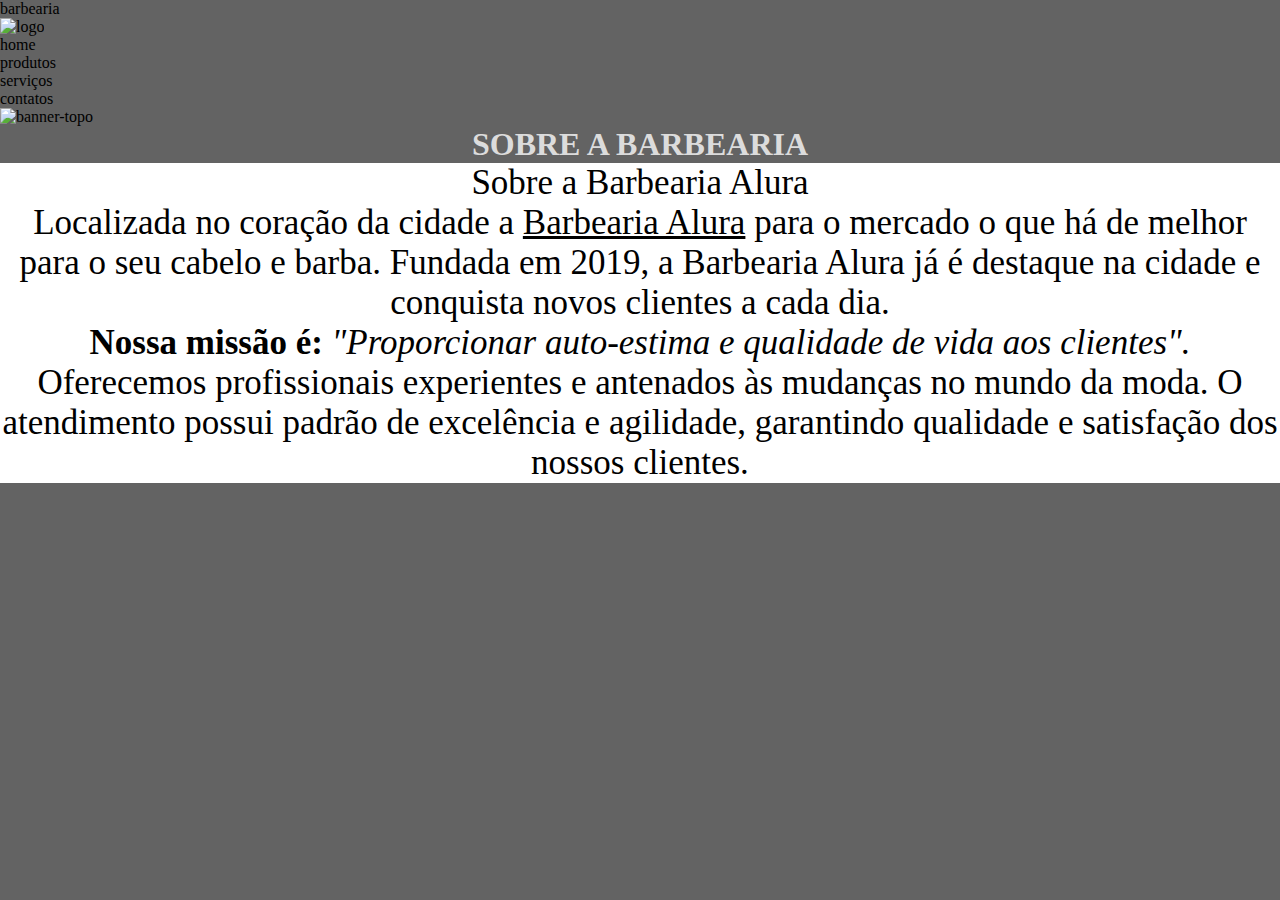
==== index.html @ 70aafbe4 "jj" ====
<!DOCTYPE html>
<html lang="pt-br">

<head>
  <meta charset="UTF-8">

  <meta name="viewport" content="width=device-width, initial-scale=1.0">
  <link rel="stylesheet" href="style.css" <title>barbearia</title>
</head>

<body>
  <header>
    <div class="header-pai">

      <img id="logo" src="https://1nem.vercel.app/img/logo_bco.png" alt="logo">
       
    </div>
  </header>
  <ul>
    <li>home</li>
    <li>produtos</li>
    <li>serviços</li>
    <li>contatos</li>
  </ul>


  <img id="banner" src="https://1nem.vercel.app/img/banner-home.jpg" alt="banner-topo">

  <h1>sobre a barbearia</h1>
  <div class="texto">
    Sobre a Barbearia Alura




    <p>
      Localizada no coração da cidade a <u>Barbearia Alura</u> para o mercado o que há de melhor para o seu cabelo e
      barba.
      Fundada em 2019, a Barbearia Alura já é destaque na cidade e conquista novos clientes a cada dia.
    </p>
    <p>

      <strong> Nossa missão é:</strong> <em>"Proporcionar auto-estima e qualidade de vida aos clientes".
      </em>
    </p>
    <p>


      Oferecemos profissionais experientes e antenados às mudanças no mundo da moda. O atendimento possui padrão de
      excelência e agilidade, garantindo qualidade e satisfação dos nossos clientes.
  </div>
  </p>
</body>

</html>
---- style.css ----
*  {
margin: 0;
padding: 0;

}

#logo {
width: 5%;
height: 5%;

}

#banner {

width: 100%;

}

h1 {

    text-align: center;
    color:gainsboro;
    text-transform:uppercase;
}

body {
    background: #636363;
    }

.texto {
background-color: white;
font-size: 35px;
text-align: center;

}
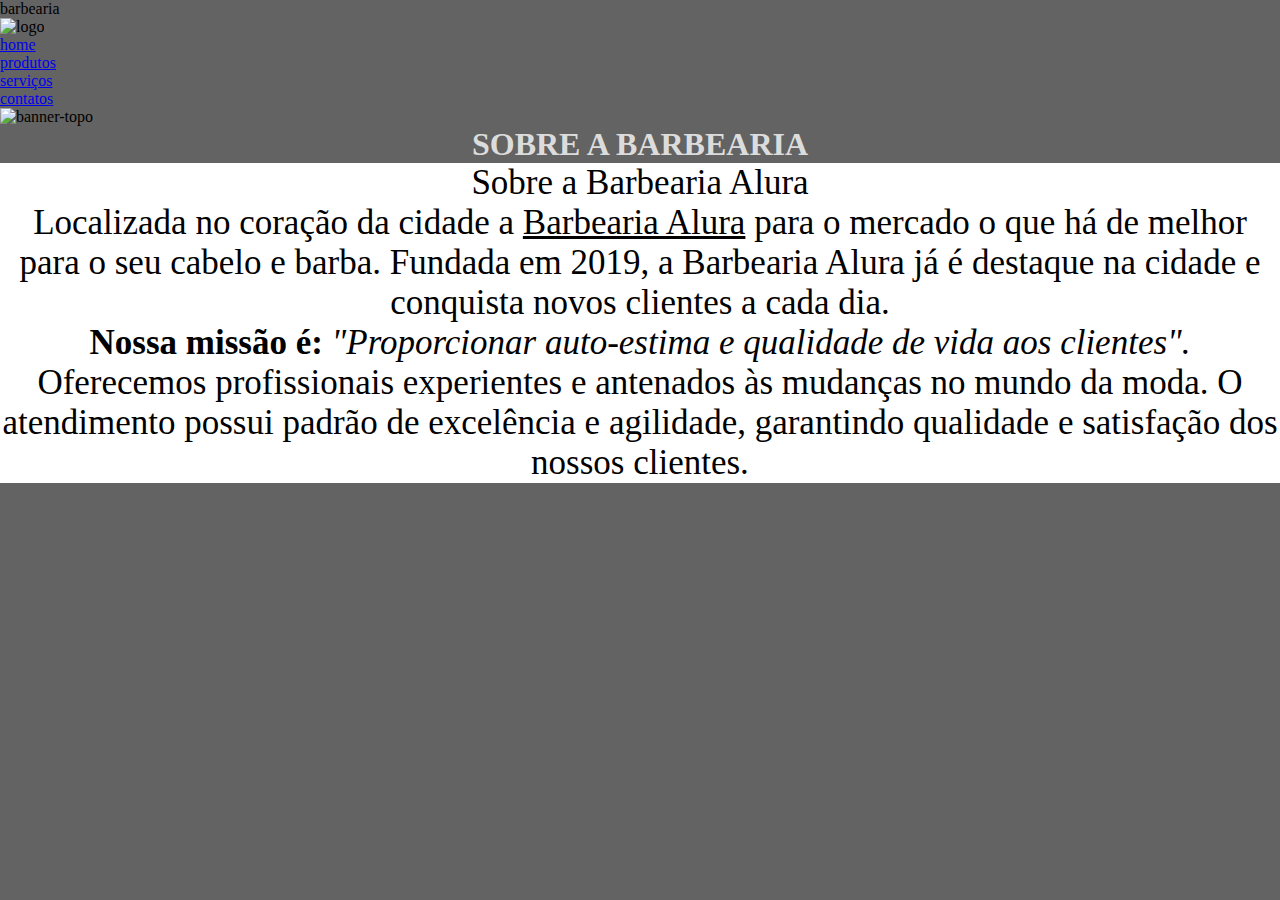
==== commit e3826266: "aa" ====
--- a/index.html
+++ b/index.html
@@ -13,15 +13,17 @@
     <div class="header-pai">
 
       <img id="logo" src="https://1nem.vercel.app/img/logo_bco.png" alt="logo">
-       
+     <nav>
+      <ul>
+        <li><a href="#">home</a></li>
+        <li><a href="#">produtos</a></li>
+        <li><a href="#">serviços</a></li>
+        <li><a href="#">contatos</a></li>
+      </ul>
+     </nav>  
     </div>
   </header>
-  <ul>
-    <li>home</li>
-    <li>produtos</li>
-    <li>serviços</li>
-    <li>contatos</li>
-  </ul>
+  
 
 
   <img id="banner" src="https://1nem.vercel.app/img/banner-home.jpg" alt="banner-topo">
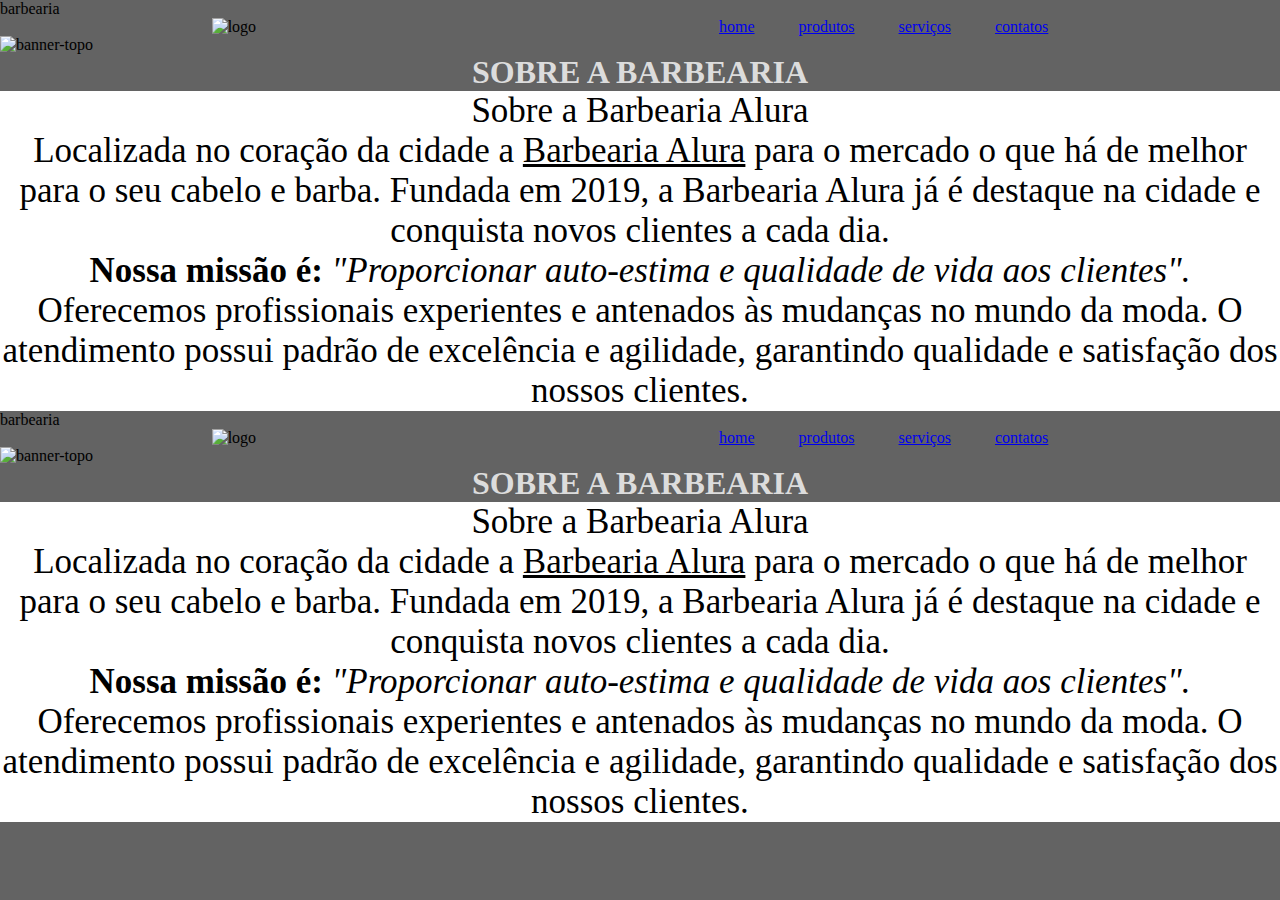
==== commit 282d5c75: "sjs" ====
--- a/index.html
+++ b/index.html
@@ -1,3 +1,59 @@
+<!DOCTYPE html>
+<html lang="pt-br">
+
+<head>
+  <meta charset="UTF-8">
+
+  <meta name="viewport" content="width=device-width, initial-scale=1.0">
+  <link rel="stylesheet" href="style.css" <title>barbearia</title>
+</head>
+
+<body>
+  <header>
+    <div class="header-pai">
+
+      <img id="logo" src="https://1nem.vercel.app/img/logo_bco.png" alt="logo">
+     <nav>
+      <ul>
+        <li><a href="#">home</a></li>
+        <li><a href="#">produtos</a></li>
+        <li><a href="#">serviços</a></li>
+        <li><a href="#">contatos</a></li>
+      </ul>
+     </nav>  
+    </div>
+  </header>
+  
+
+
+  <img id="banner" src="https://1nem.vercel.app/img/banner-home.jpg" alt="banner-topo">
+
+  <h1>sobre a barbearia</h1>
+  <div class="texto">
+    Sobre a Barbearia Alura
+
+
+
+
+    <p>
+      Localizada no coração da cidade a <u>Barbearia Alura</u> para o mercado o que há de melhor para o seu cabelo e
+      barba.
+      Fundada em 2019, a Barbearia Alura já é destaque na cidade e conquista novos clientes a cada dia.
+    </p>
+    <p>
+
+      <strong> Nossa missão é:</strong> <em>"Proporcionar auto-estima e qualidade de vida aos clientes".
+      </em>
+    </p>
+    <p>
+
+
+      Oferecemos profissionais experientes e antenados às mudanças no mundo da moda. O atendimento possui padrão de
+      excelência e agilidade, garantindo qualidade e satisfação dos nossos clientes.
+  </div>
+  </p>
+</body>
+
 <!DOCTYPE html>
 <html lang="pt-br">
 
--- a/style.css
+++ b/style.css
@@ -8,6 +8,20 @@
 width: 5%;
 height: 5%;
 
+}
+
+.header-pai{
+ position: relative;
+ display: flex;
+ justify-content: space-around;
+ align-items: center;
+
+
+}
+
+nav li {
+    display: inline;
+    padding: 20px;
 }
 
 #banner {
--- a/style.css
+++ b/style.css
@@ -8,6 +8,20 @@
 width: 5%;
 height: 5%;
 
+}
+
+.header-pai{
+ position: relative;
+ display: flex;
+ justify-content: space-around;
+ align-items: center;
+
+
+}
+
+nav li {
+    display: inline;
+    padding: 20px;
 }
 
 #banner {
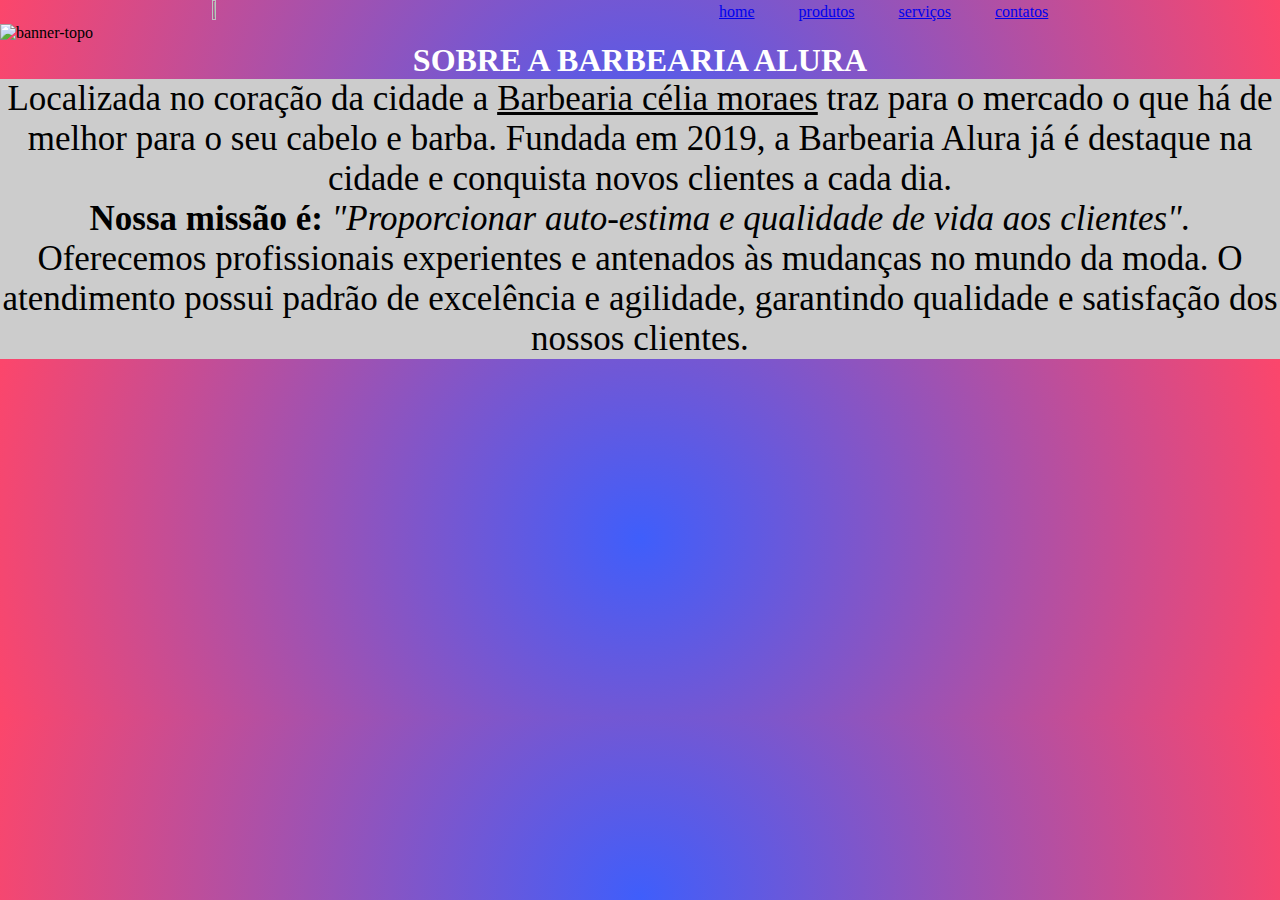
==== commit 413f1bee: "n" ====
--- a/index.html
+++ b/index.html
@@ -1,113 +1,53 @@
 <!DOCTYPE html>
 <html lang="pt-br">
 
+
 <head>
-  <meta charset="UTF-8">
-
-  <meta name="viewport" content="width=device-width, initial-scale=1.0">
-  <link rel="stylesheet" href="style.css" <title>barbearia</title>
+    <meta charset="UTF-8">
+    <meta name="viewport" content="width=device-width, initial-scale=1.0">
+    <link rel="stylesheet" href="style.css">
+    <title>Barbearia Célia</title>
 </head>
 
+
 <body>
-  <header>
-    <div class="header-pai">
-
-      <img id="logo" src="https://1nem.vercel.app/img/logo_bco.png" alt="logo">
-     <nav>
-      <ul>
+    <header>
+        <div class="header-pai">
+        <img id="logo" src="https://1nem.vercel.app/img/logo_bco.png" alt="">
+   <nav>
+    <ul>
         <li><a href="#">home</a></li>
         <li><a href="#">produtos</a></li>
         <li><a href="#">serviços</a></li>
         <li><a href="#">contatos</a></li>
-      </ul>
-     </nav>  
+    </ul>
+   </nav>
     </div>
-  </header>
-  
-
-
-  <img id="banner" src="https://1nem.vercel.app/img/banner-home.jpg" alt="banner-topo">
-
-  <h1>sobre a barbearia</h1>
-  <div class="texto">
-    Sobre a Barbearia Alura
+   </header>
 
 
 
 
-    <p>
-      Localizada no coração da cidade a <u>Barbearia Alura</u> para o mercado o que há de melhor para o seu cabelo e
-      barba.
-      Fundada em 2019, a Barbearia Alura já é destaque na cidade e conquista novos clientes a cada dia.
-    </p>
-    <p>
-
-      <strong> Nossa missão é:</strong> <em>"Proporcionar auto-estima e qualidade de vida aos clientes".
-      </em>
-    </p>
-    <p>
+    <img id="banner-topo" src="https://1nem.vercel.app/img/banner-home.jpg" alt="banner-topo">
 
 
-      Oferecemos profissionais experientes e antenados às mudanças no mundo da moda. O atendimento possui padrão de
-      excelência e agilidade, garantindo qualidade e satisfação dos nossos clientes.
-  </div>
-  </p>
+    <h1>sobre a barbearia alura</h1>
+    <div class="texto">
+        <p>Localizada no coração da cidade a <u>Barbearia célia moraes</u> traz para o mercado o que há de melhor para o
+            seu cabelo e
+            barba. Fundada em 2019, a Barbearia Alura já é destaque na cidade e conquista novos clientes a cada dia.</p>
+
+
+        <p> <b>Nossa missão é:</b> <i>"Proporcionar auto-estima e qualidade de vida aos clientes".</i> </p>
+
+
+        <p>Oferecemos profissionais experientes e antenados às mudanças no mundo da moda. O atendimento possui padrão de
+            excelência e agilidade, garantindo qualidade e satisfação dos nossos clientes.</p>
+    </div>
+   
 </body>
 
-<!DOCTYPE html>
-<html lang="pt-br">
 
-<head>
-  <meta charset="UTF-8">
-
-  <meta name="viewport" content="width=device-width, initial-scale=1.0">
-  <link rel="stylesheet" href="style.css" <title>barbearia</title>
-</head>
-
-<body>
-  <header>
-    <div class="header-pai">
-
-      <img id="logo" src="https://1nem.vercel.app/img/logo_bco.png" alt="logo">
-     <nav>
-      <ul>
-        <li><a href="#">home</a></li>
-        <li><a href="#">produtos</a></li>
-        <li><a href="#">serviços</a></li>
-        <li><a href="#">contatos</a></li>
-      </ul>
-     </nav>  
-    </div>
-  </header>
-  
+</html>
 
 
-  <img id="banner" src="https://1nem.vercel.app/img/banner-home.jpg" alt="banner-topo">
-
-  <h1>sobre a barbearia</h1>
-  <div class="texto">
-    Sobre a Barbearia Alura
-
-
-
-
-    <p>
-      Localizada no coração da cidade a <u>Barbearia Alura</u> para o mercado o que há de melhor para o seu cabelo e
-      barba.
-      Fundada em 2019, a Barbearia Alura já é destaque na cidade e conquista novos clientes a cada dia.
-    </p>
-    <p>
-
-      <strong> Nossa missão é:</strong> <em>"Proporcionar auto-estima e qualidade de vida aos clientes".
-      </em>
-    </p>
-    <p>
-
-
-      Oferecemos profissionais experientes e antenados às mudanças no mundo da moda. O atendimento possui padrão de
-      excelência e agilidade, garantindo qualidade e satisfação dos nossos clientes.
-  </div>
-  </p>
-</body>
-
-</html>--- a/style.css
+++ b/style.css
@@ -1,49 +1,55 @@
-*  {
-margin: 0;
-padding: 0;
-
-}
-
-#logo {
-width: 5%;
-height: 5%;
-
-}
-
-.header-pai{
- position: relative;
- display: flex;
- justify-content: space-around;
- align-items: center;
-
-
-}
-
-nav li {
-    display: inline;
-    padding: 20px;
-}
-
-#banner {
-
-width: 100%;
-
-}
-
-h1 {
-
+* {
+    margin: 0;
+    padding: 0;
+    }
+    
+    
+    #logo {
+    width: 5%;
+    height: 5%;
+    }
+    
+    
+    .header-pai {
+        position: relative;
+        display: flex;
+        justify-content: space-around;
+        align-items: center;
+    }
+    
+    
+    nav li {
+        display: inline;
+        padding: 20px;
+    }
+    
+    
+    #banner-topo {
+    width: 100%;
+    }
+    
+    
+    h1 {
+        text-align: center;
+        color: rgb(255, 255, 255);
+        text-transform: uppercase;
+       
+    }
+    
+    
+    body {
+        background: rgb(63, 94, 251);
+        background: radial-gradient(circle, rgba(63, 94, 251, 1) 0%, rgba(252, 70, 107, 1) 100%);
+    }
+    
+    
+    .texto {
+    background-color: #cccccc;
+    font-size: 35px;
     text-align: center;
-    color:gainsboro;
-    text-transform:uppercase;
-}
-
-body {
-    background: #636363;
     }
-
-.texto {
-background-color: white;
-font-size: 35px;
-text-align: center;
-
-}+    
+    
+    
+    
+    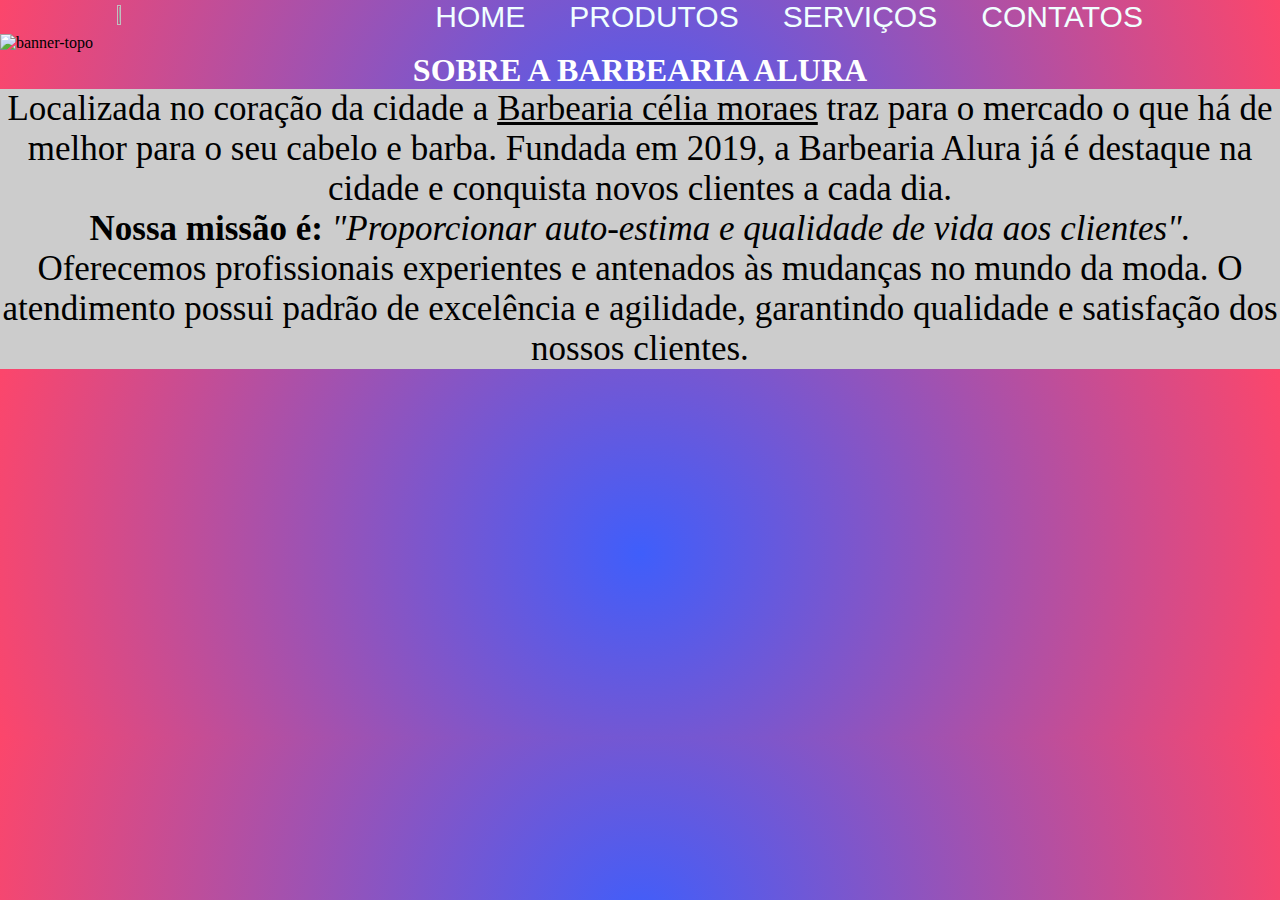
==== commit f85c9970: "kkllk,m" ====
--- a/index.html
+++ b/index.html
@@ -16,10 +16,10 @@
         <img id="logo" src="https://1nem.vercel.app/img/logo_bco.png" alt="">
    <nav>
     <ul>
-        <li><a href="#">home</a></li>
+        <li><a href="index.html">home</a></li>
         <li><a href="#">produtos</a></li>
         <li><a href="#">serviços</a></li>
-        <li><a href="#">contatos</a></li>
+        <li><a href="contato.html">contatos</a></li>
     </ul>
    </nav>
     </div>
--- a/style.css
+++ b/style.css
@@ -22,7 +22,21 @@
         display: inline;
         padding: 20px;
     }
-    
+
+    nav a {
+
+    text-transform: uppercase;
+    color: azure;
+    font-size: 30px;
+    text-decoration: none;
+    font-weight: lighter;
+    font-family: 'Franklin Gothic Medium', 'Arial Narrow', Arial, sans-serif;
+    }
+    nav a:hover {
+color: blue;
+text-decoration: underline;
+
+    }
     
     #banner-topo {
     width: 100%;
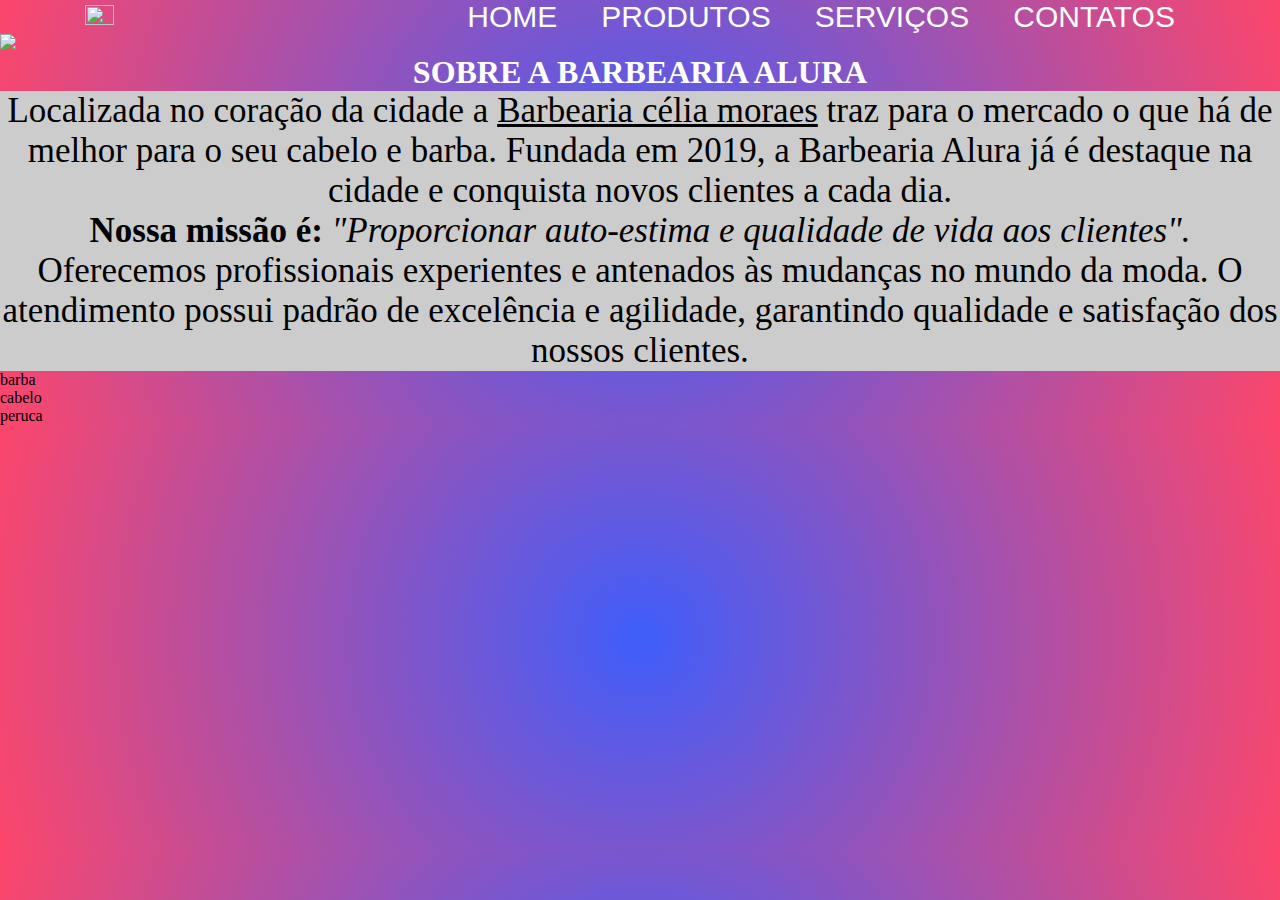
==== commit 9309a219: "hehe" ====
--- a/index.html
+++ b/index.html
@@ -13,11 +13,11 @@
 <body>
     <header>
         <div class="header-pai">
-        <img id="logo" src="https://1nem.vercel.app/img/logo_bco.png" alt="">
+        <img id="logo" src="img/logo.png" alt="">
    <nav>
     <ul>
         <li><a href="index.html">home</a></li>
-        <li><a href="#">produtos</a></li>
+        <li><a href="http://www.uol.com.br">produtos</a></li>
         <li><a href="#">serviços</a></li>
         <li><a href="contato.html">contatos</a></li>
     </ul>
@@ -28,7 +28,7 @@
 
 
 
-    <img id="banner-topo" src="https://1nem.vercel.app/img/banner-home.jpg" alt="banner-topo">
+    <img id="banner-topo" src="img/banner-topo.png">
 
 
     <h1>sobre a barbearia alura</h1>
@@ -45,9 +45,19 @@
             excelência e agilidade, garantindo qualidade e satisfação dos nossos clientes.</p>
     </div>
    
+    <section class="servico">
+        <div class="item-servico">barba</div>
+        <div class="item-servico">cabelo</div>
+        <div class="item-servico">peruca</div>
+    </section>  
+
+
 </body>
 
 
 </html>
 
 
+
+
+    --- a/style.css
+++ b/style.css
@@ -5,8 +5,8 @@
     
     
     #logo {
-    width: 5%;
-    height: 5%;
+    width: 15%;
+    height: 15%;
     }
     
     
@@ -22,21 +22,23 @@
         display: inline;
         padding: 20px;
     }
-
+    
+    
     nav a {
-
     text-transform: uppercase;
-    color: azure;
+    color: white;
     font-size: 30px;
     text-decoration: none;
     font-weight: lighter;
     font-family: 'Franklin Gothic Medium', 'Arial Narrow', Arial, sans-serif;
     }
+    
+    
     nav a:hover {
-color: blue;
-text-decoration: underline;
-
+        color: rgb(0, 222, 204);
+        text-decoration: underline;
     }
+    
     
     #banner-topo {
     width: 100%;
@@ -66,4 +68,5 @@
     
     
     
+    
     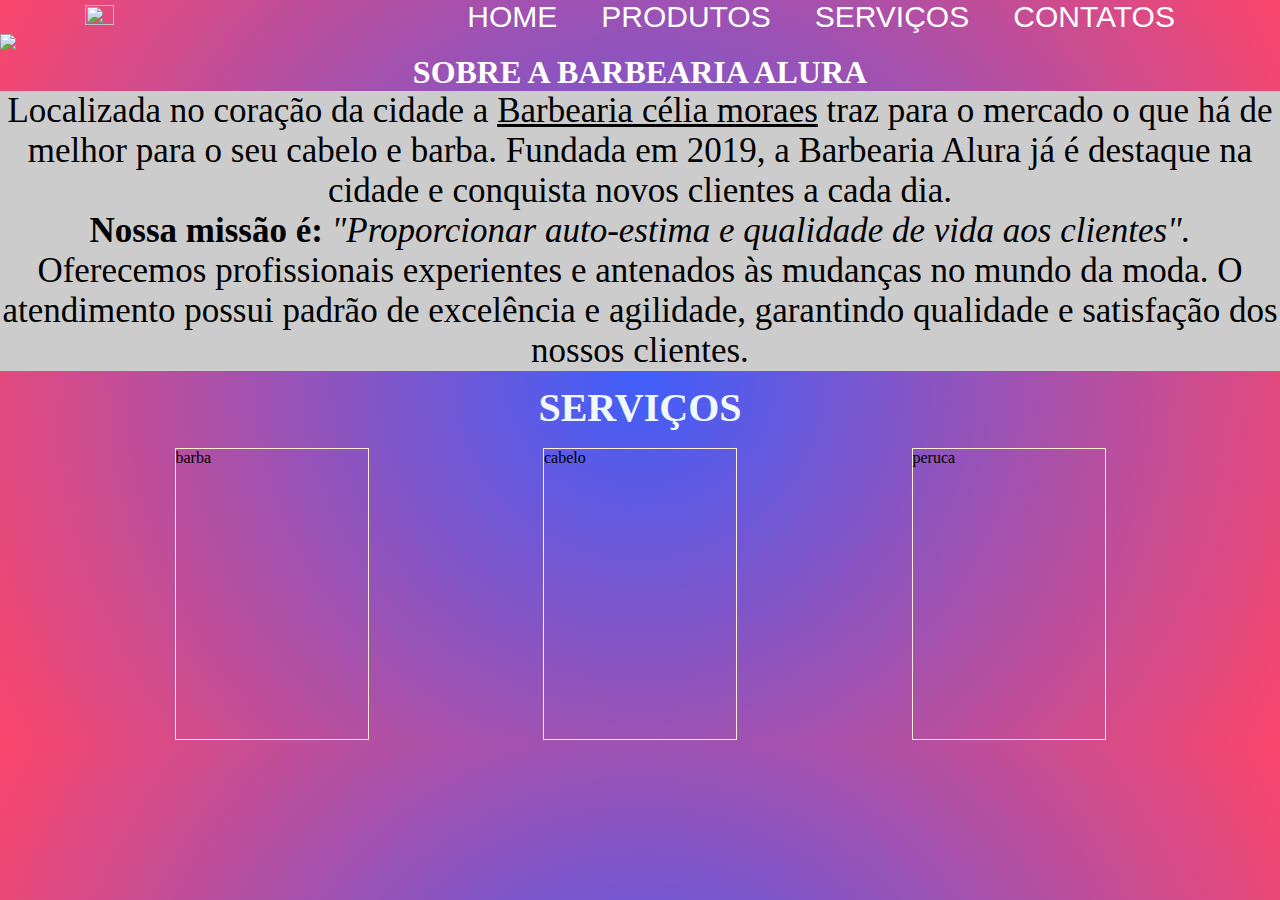
==== commit e29522dc: "hjvhjgjhg" ====
--- a/index.html
+++ b/index.html
@@ -44,7 +44,7 @@
         <p>Oferecemos profissionais experientes e antenados às mudanças no mundo da moda. O atendimento possui padrão de
             excelência e agilidade, garantindo qualidade e satisfação dos nossos clientes.</p>
     </div>
-   
+    <h2>serviços</h2>
     <section class="servico">
         <div class="item-servico">barba</div>
         <div class="item-servico">cabelo</div>
--- a/style.css
+++ b/style.css
@@ -64,6 +64,29 @@
     font-size: 35px;
     text-align: center;
     }
+h2{
+    color:aliceblue;
+    text-align:center;
+    text-transform: uppercase;
+    font-size: 40px;
+    padding: 1%;
+}
+    .servico{
+display: flex; 
+width: 100vw;
+height: 300px;
+justify-content: space-evenly;
+align-items: center;
+
+
+    }
+    .item-servico {
+   display: flex;
+   width: 15%;
+   height: 290px;
+   border: 1px solid blanchedalmond;
+
+    }
     
     
     
